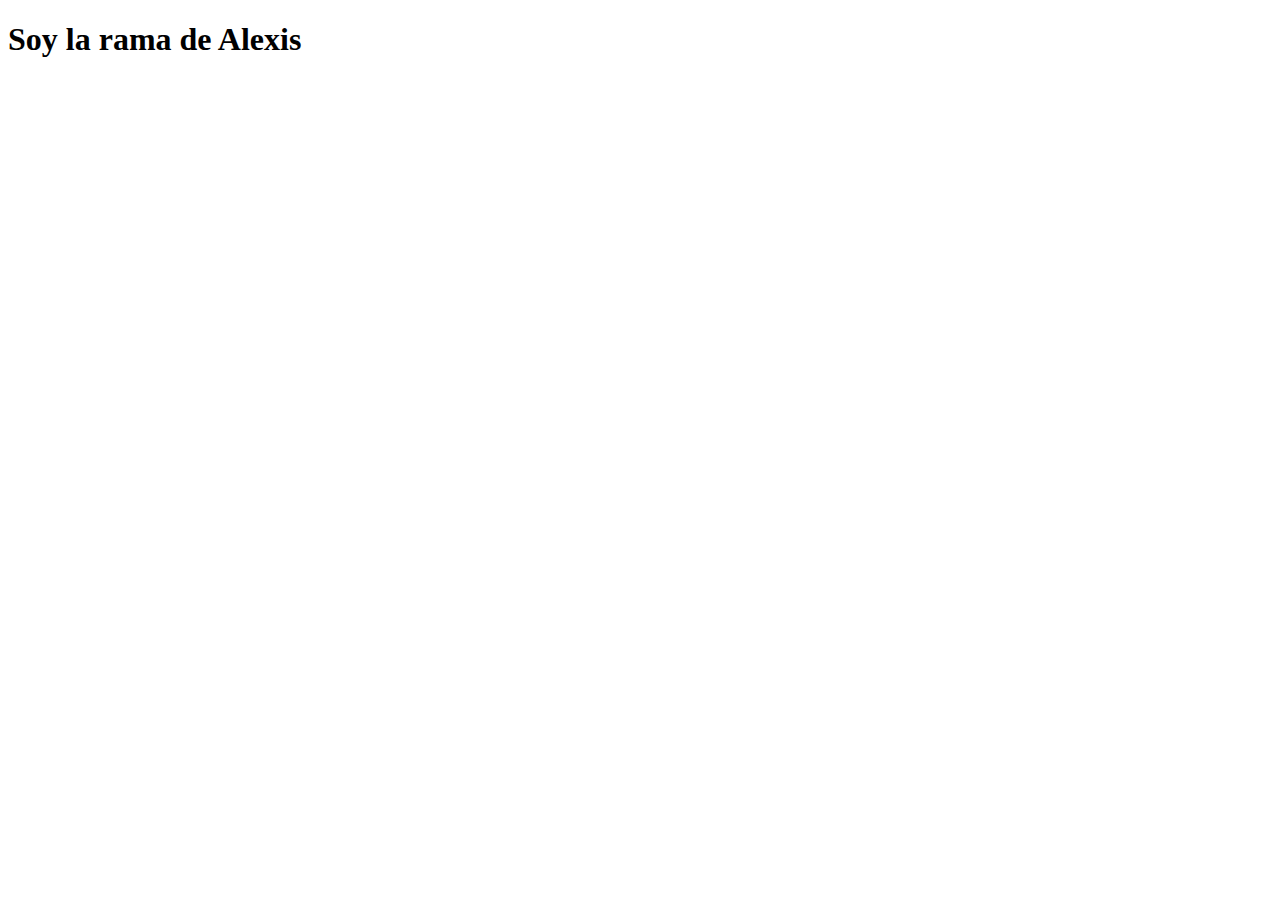
==== index.html @ 19d724a4 "Cree el index" ====
<!DOCTYPE html>
<html lang="en">
<head>
    <meta charset="UTF-8">
    <meta http-equiv="X-UA-Compatible" content="IE=edge">
    <meta name="viewport" content="width=device-width, initial-scale=1.0">
    <title>Document</title>
</head>
<body>
    <h1>Soy la rama de Alexis</h1>
</body>
</html>
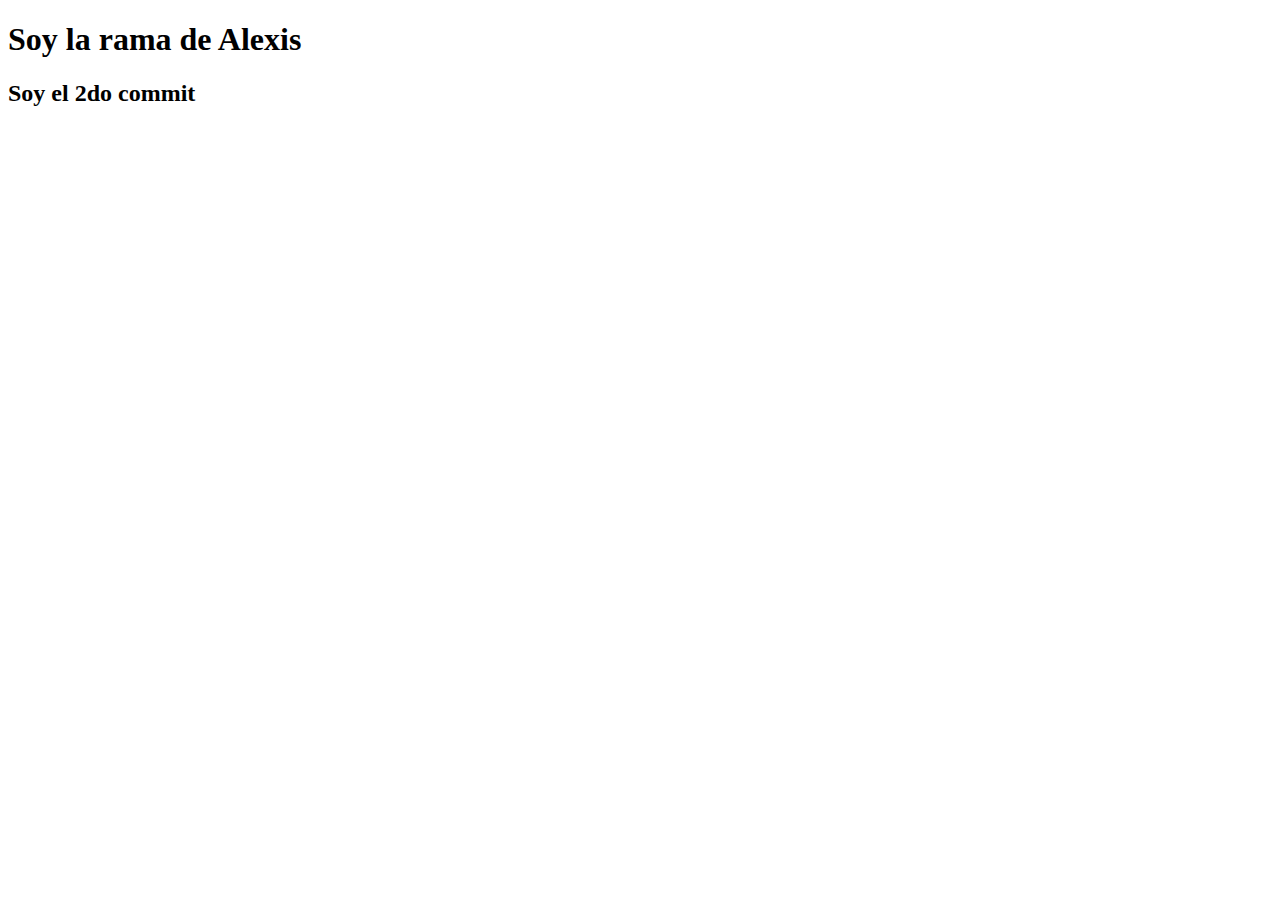
==== commit 51a8aec2: "Agregue un h2" ====
--- a/index.html
+++ b/index.html
@@ -8,5 +8,6 @@
 </head>
 <body>
     <h1>Soy la rama de Alexis</h1>
+    <h2>Soy el 2do commit</h2>
 </body>
 </html>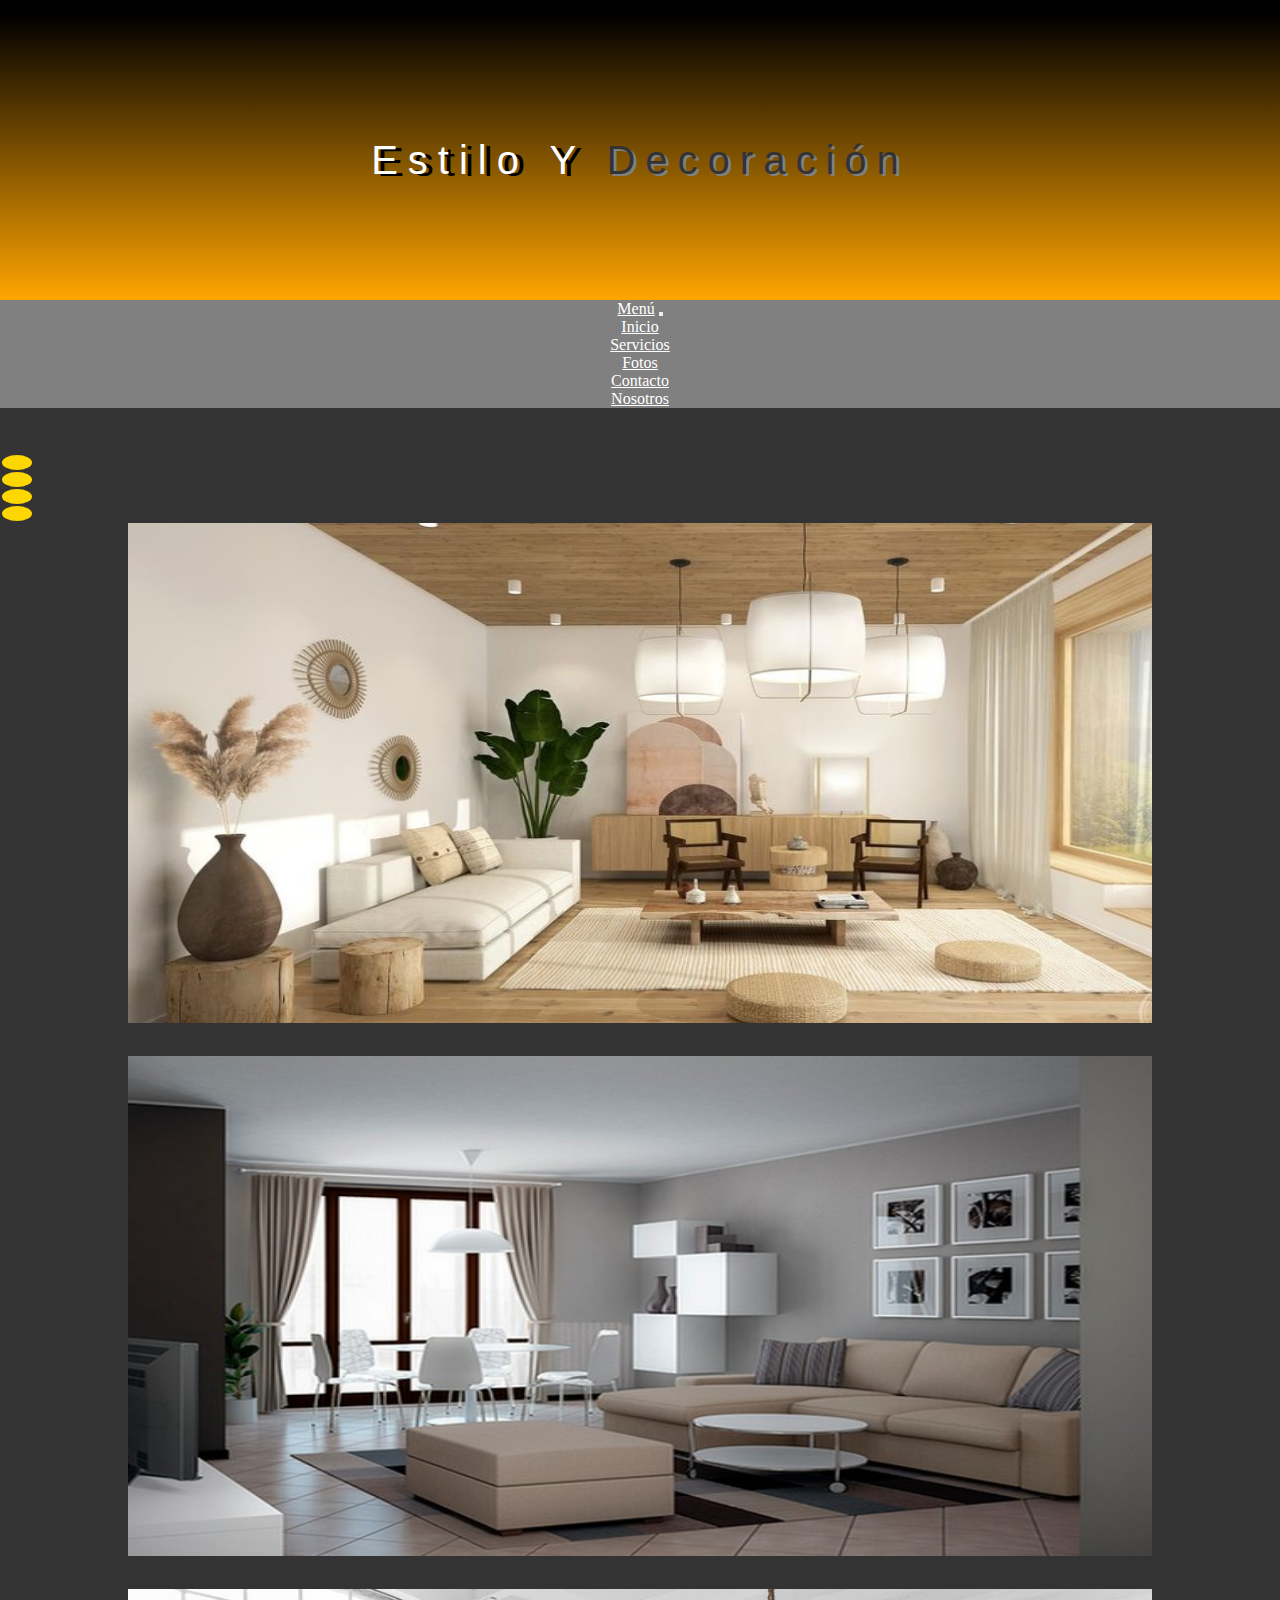
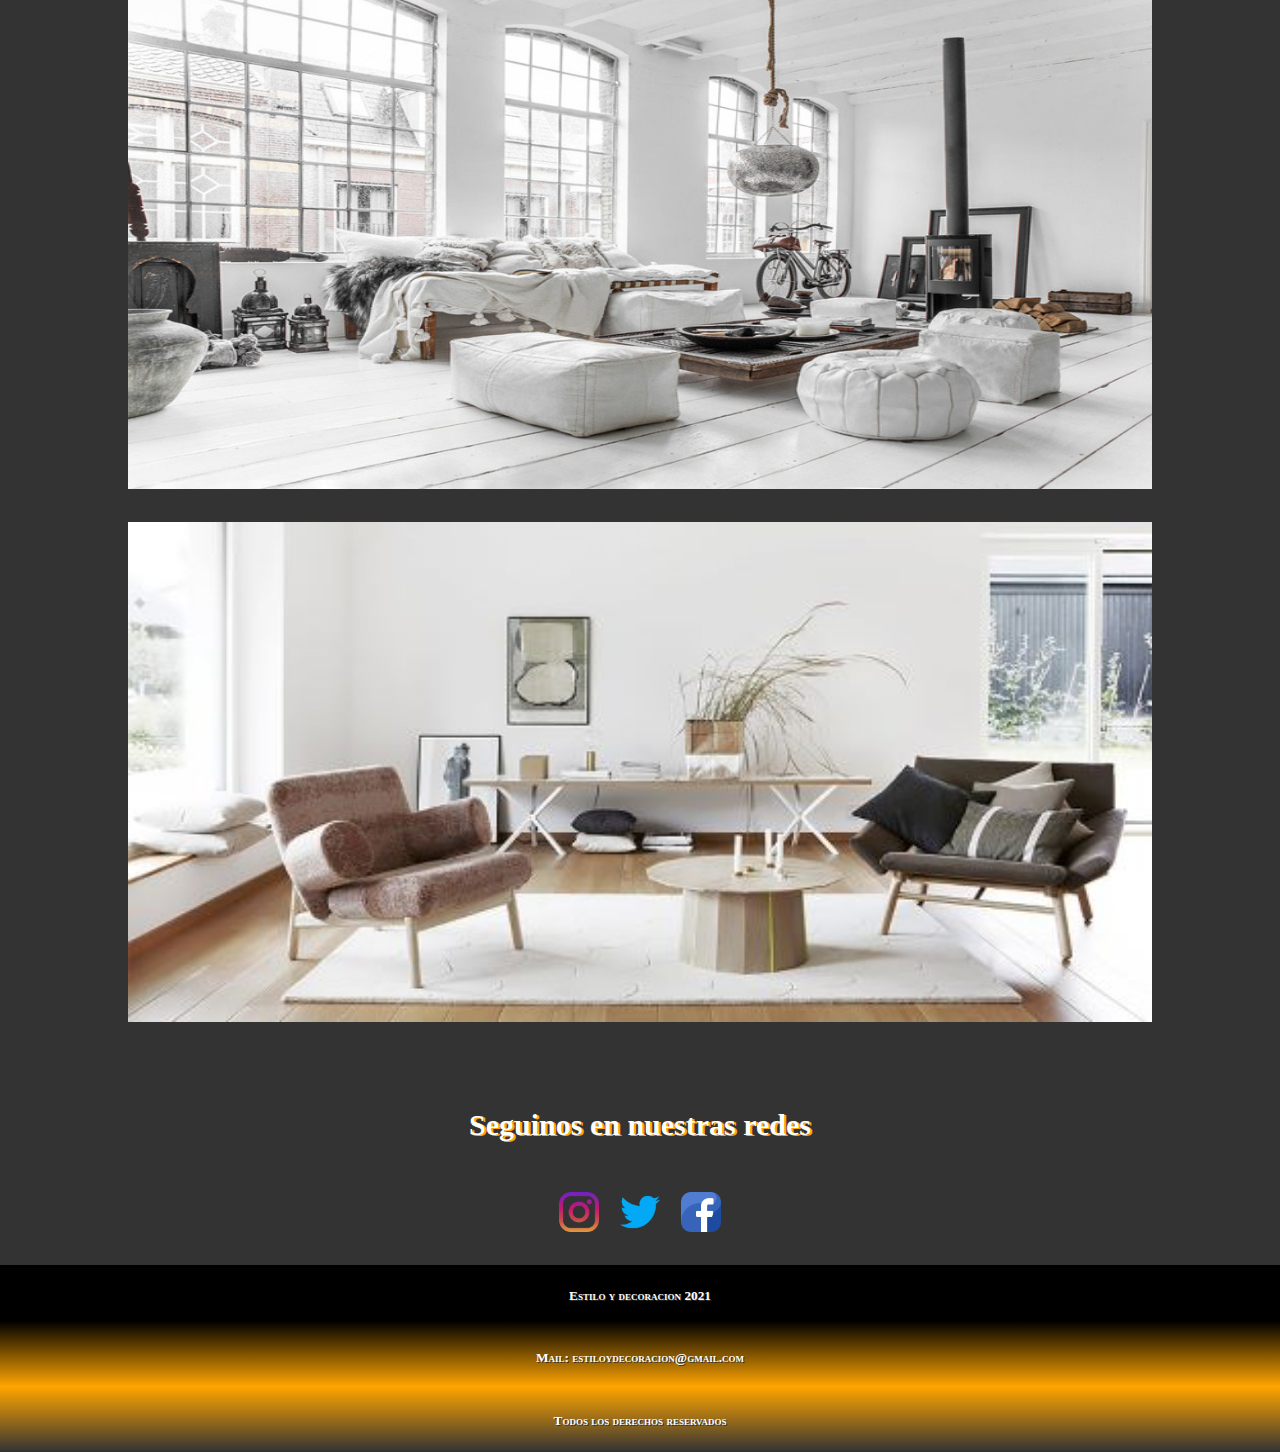
==== commit 7a7aa89c: "Subida del proyecto entero" ====
--- a/index.html
+++ b/index.html
@@ -1,13 +1,113 @@
 <!DOCTYPE html>
-<html lang="en">
+<html lang="es">
+
 <head>
-    <meta charset="UTF-8">
-    <meta http-equiv="X-UA-Compatible" content="IE=edge">
-    <meta name="viewport" content="width=device-width, initial-scale=1.0">
-    <title>Document</title>
+  <meta charset="UTF-8" />
+  <meta http-equiv="X-UA-Compatible" content="IE=edge" />
+  <meta name="viewport" content="width=device-width, initial-scale=1.0" />
+  <meta name="keywords" content="decoracion, estilo, ambiente, moda">
+  <meta name="description" content="Estilo y decoracion para que tengas un ambiente comodo y elegante">
+  <link rel="stylesheet" href="https://cdn.jsdelivr.net/npm/bootstrap@4.6.1/dist/css/bootstrap.min.css"
+    integrity="sha384-zCbKRCUGaJDkqS1kPbPd7TveP5iyJE0EjAuZQTgFLD2ylzuqKfdKlfG/eSrtxUkn" crossorigin="anonymous">
+  <link rel="stylesheet" href="css/estilos.css" />
+  <title>Inicio - Estilo y Decoracion</title>
 </head>
+
 <body>
-    <h1>Soy la rama de Alexis</h1>
-    <h2>Soy el 2do commit</h2>
+  <header class="encabezado">
+    <div class="encabezado__logo">Estilo y <span>decoración</span></div>
+
+  </header>
+  <section>
+    <nav class="encabezado__barra navbar navbar-expand-sm bg-dark navbar-dark">
+      <a class="navbar-brand" href="#">Menú</a>
+
+      <button class="navbar-toggler" type="button" data-toggle="collapse" data-target="#collapsibleNavbar">
+        <span class="navbar-toggler-icon"></span>
+      </button>
+
+      <div class="collapse navbar-collapse" id="collapsibleNavbar">
+        <ul class="navbar-nav">
+          <li class="nav-item">
+            <a class="nav-link" href="#">Inicio</a>
+          </li>
+          <li class="nav-item">
+            <a class="nav-link" href="./pages/servicios.html">Servicios</a>
+          </li>
+          <li class="nav-item">
+            <a class="nav-link" href="./pages/fotos.html">Fotos</a>
+          </li>
+          <li class="nav-item">
+            <a class="nav-link" href="./pages/contacto.html">Contacto</a>
+          </li>
+          <li class="nav-item">
+            <a class="nav-link" href="./pages/nosotros.html">Nosotros</a>
+          </li>
+        </ul>
+      </div>
+    </nav>
+  </section>
+  <main class="main">
+    <div class="main__contenedor">
+      <div id="demo" class="carousel slide" data-ride="carousel">
+
+        <ul class="carousel-indicators">
+          <li data-target="#demo" data-slide-to="0" class="active"></li>
+          <li data-target="#demo" data-slide-to="1"></li>
+          <li data-target="#demo" data-slide-to="2"></li>
+          <li data-target="#demo" data-slide-to="3"></li>
+        </ul>
+
+        <div class="carousel-inner">
+          <div class="carousel-item active">
+            <img src="./images/decorado1.jpg" alt="Calido" width="80%" height="500px">
+          </div>
+          <div class="carousel-item">
+            <img src="./images/decorado2.jpg" alt="Moderno" width="80%" height="500px">
+          </div>
+          <div class="carousel-item">
+            <img src="./images/decorado3.jpg" alt="Blanco" width="80%" height="500px">
+          </div>
+          <div class="carousel-item">
+            <img src="./images/escandinavo.jpg" alt="Escandinavo" width="80%" height="500px">
+          </div>
+        </div>
+
+        <a class="carousel-control-prev" href="#demo" data-slide="prev">
+          <span class="carousel-control-prev-icon"></span>
+        </a>
+        <a class="carousel-control-next" href="#demo" data-slide="next">
+          <span class="carousel-control-next-icon"></span>
+        </a>
+
+      </div>
+    </div>
+    <h2 class="redes">Seguinos en nuestras redes</h2>
+    <div>
+      <a href="https://www.instagram.com/" target="_blank"><img src="images/instagram.png" alt="ig" width="40" /></a>
+      <a href="https://twitter.com/" target="_blank"><img src="images/twitter.png" alt="tw" width="40" /></a>
+      <a href="https://es-la.facebook.com/" target="_blank"><img src="images/facebook.png" alt="fb" width="40" /></a>
+    </div>
+
+  </main>
+
+  <div class="contenedor1 container-fluid">
+    <footer class=" footer row">
+      <h5 class="pie1 col-xl-4">Estilo y decoracion 2021</h5>
+      <h5 class="pie2 col-xl-4">Mail: estiloydecoracion@gmail.com</h5>
+      <h5 class="pie3 col-xl-4">Todos los derechos reservados</h5>
+
+    </footer>
+  </div>
+  <script src="https://cdn.jsdelivr.net/npm/jquery@3.5.1/dist/jquery.slim.min.js"
+    integrity="sha384-DfXdz2htPH0lsSSs5nCTpuj/zy4C+OGpamoFVy38MVBnE+IbbVYUew+OrCXaRkfj" crossorigin="anonymous">
+  </script>
+  <script src="https://cdn.jsdelivr.net/npm/popper.js@1.16.1/dist/umd/popper.min.js"
+    integrity="sha384-9/reFTGAW83EW2RDu2S0VKaIzap3H66lZH81PoYlFhbGU+6BZp6G7niu735Sk7lN" crossorigin="anonymous">
+  </script>
+  <script src="https://cdn.jsdelivr.net/npm/bootstrap@4.6.1/dist/js/bootstrap.min.js"
+    integrity="sha384-VHvPCCyXqtD5DqJeNxl2dtTyhF78xXNXdkwX1CZeRusQfRKp+tA7hAShOK/B/fQ2" crossorigin="anonymous">
+  </script>
 </body>
+
 </html>--- a/css/estilos.css
+++ b/css/estilos.css
@@ -0,0 +1,118 @@
+* {
+  color: white;
+  padding: 0;
+  margin: 0;
+  -webkit-box-sizing: border-box;
+          box-sizing: border-box;
+}
+
+body {
+  text-align: center;
+}
+
+header {
+  background-image: -webkit-gradient(linear, left top, left bottom, color-stop(5%, black), to(orange));
+  background-image: linear-gradient(black 5%, orange);
+  width: 100%;
+  height: 300px;
+}
+
+header .encabezado__logo {
+  text-align: center;
+  color: #fff;
+  text-shadow: 6px 2px black;
+  text-transform: capitalize;
+  line-height: 8;
+  font-size: 40px;
+  -webkit-text-decoration-color: orange;
+          text-decoration-color: orange;
+  letter-spacing: 10px;
+  font-family: Impact, Haettenschweiler, 'Arial Narrow Bold', sans-serif;
+}
+
+header .encabezado__logo span {
+  color: #333;
+  font-family: Impact, Haettenschweiler, 'Arial Narrow Bold', sans-serif;
+  text-shadow: 3px 2px grey;
+}
+
+.encabezado__barra {
+  background-color: grey !important;
+  font-family: cursive;
+}
+
+main {
+  width: 100%;
+  height: auto;
+  padding-top: 45px;
+  background-color: #333;
+  text-align: center;
+  text-shadow: 2px 1px orange;
+  line-height: 4;
+  font-size: 20px;
+}
+
+main .main__contenedor {
+  width: 100%;
+}
+
+main .main__contenedor .carousel-indicators li {
+  height: 15px;
+  width: 30px;
+  margin: 2px;
+  border-radius: 70%;
+  background-color: gold;
+}
+
+main .main__contenedor .carousel-control-next-icon {
+  background-image: url(../images/derechaa.png);
+}
+
+main .main__contenedor .carousel-control-prev-icon {
+  background-image: url(../images/izquierdaa.png);
+}
+
+main .redes {
+  margin-top: 10px;
+  font-family: cursive;
+}
+
+main a img {
+  margin: 0 8px 0 8px;
+}
+
+main img:hover {
+  -webkit-transform: scale(1.5);
+          transform: scale(1.5);
+}
+
+footer {
+  font-weight: bold;
+  line-height: 4.7;
+  background-image: -webkit-gradient(linear, left top, left bottom, color-stop(30%, black), color-stop(orange), to(#333));
+  background-image: linear-gradient(black 30%, orange, #333);
+  font-variant: small-caps;
+}
+
+footer h5 {
+  color: #fff;
+  text-shadow: 1px 1px #333;
+}
+
+@media (max-width: 576px) {
+  .logo {
+    font-size: 35px;
+  }
+  h3 {
+    font-size: 20px;
+    margin-top: 10px;
+  }
+  a img {
+    width: 30px;
+    margin: 0 10px 0 10px;
+  }
+  h5 {
+    font-size: 15px;
+  }
+}
+/*# sourceMappingURL=estilos.css.map */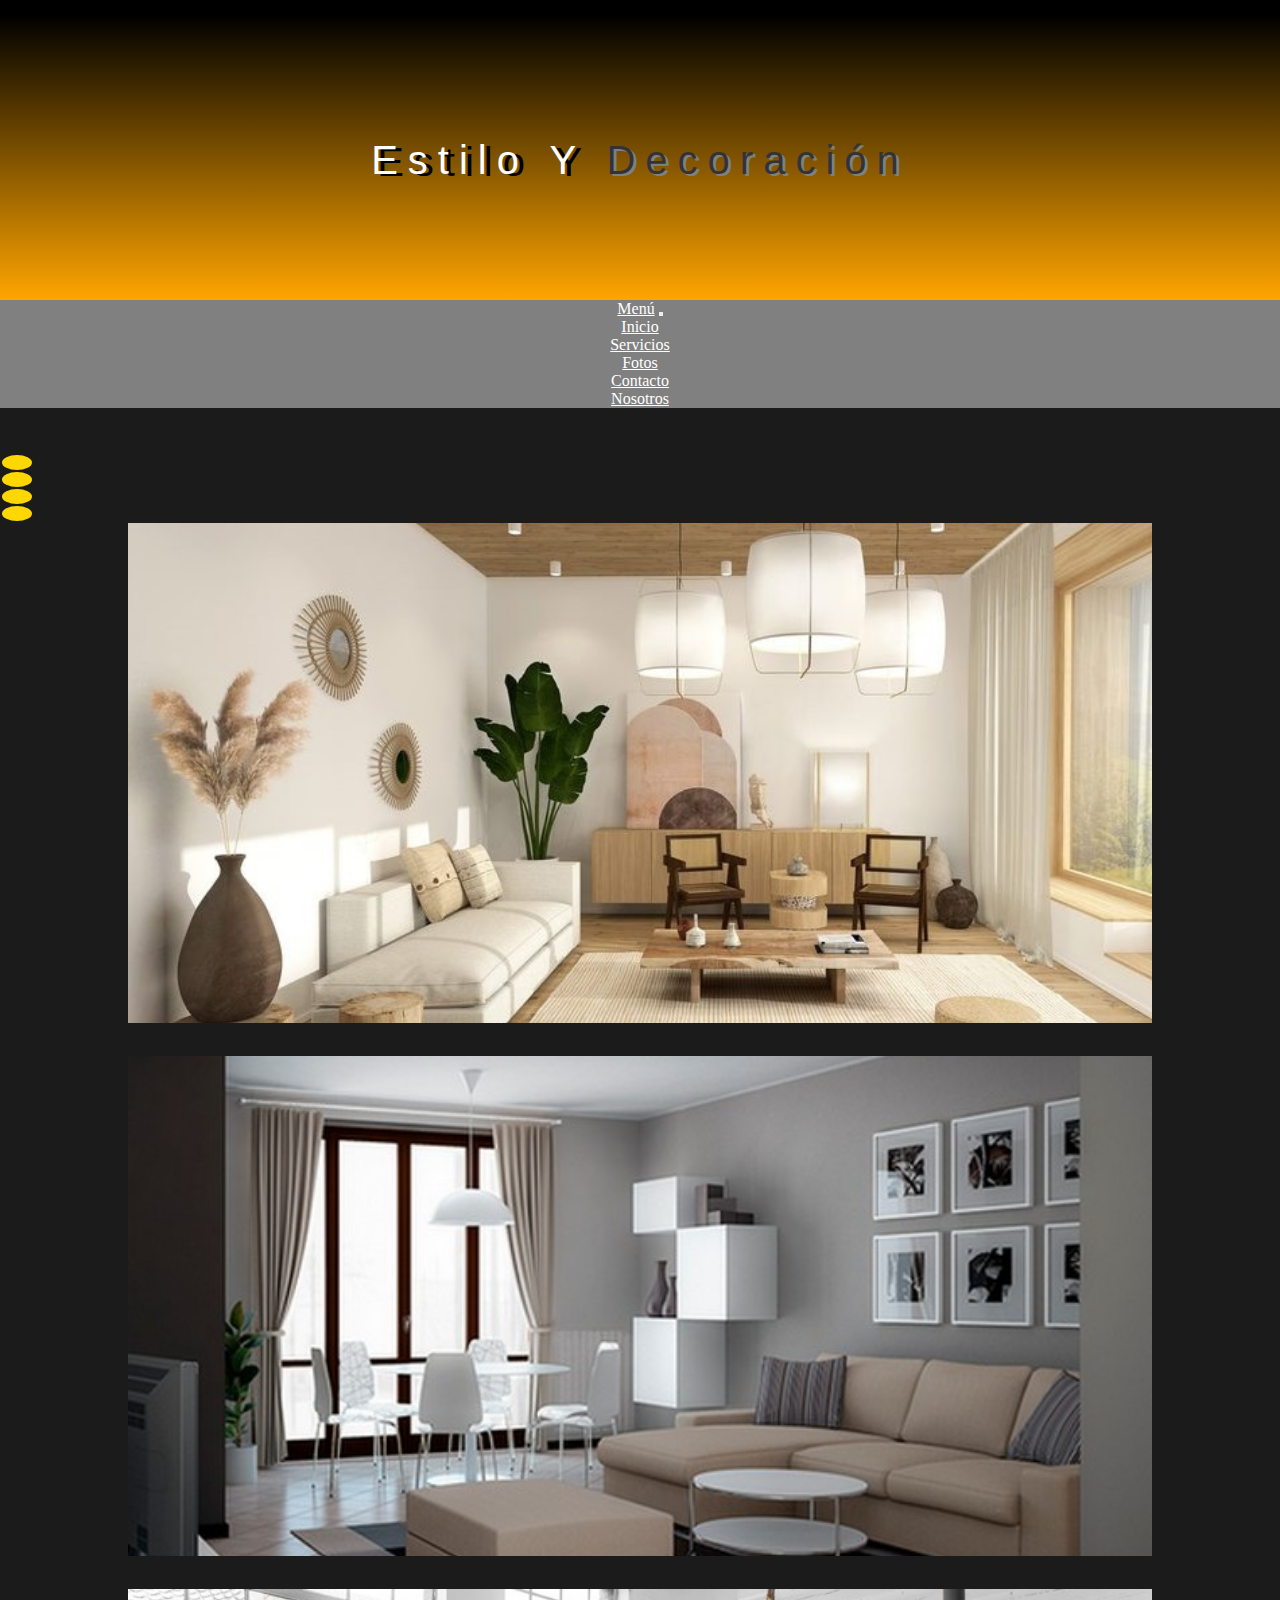
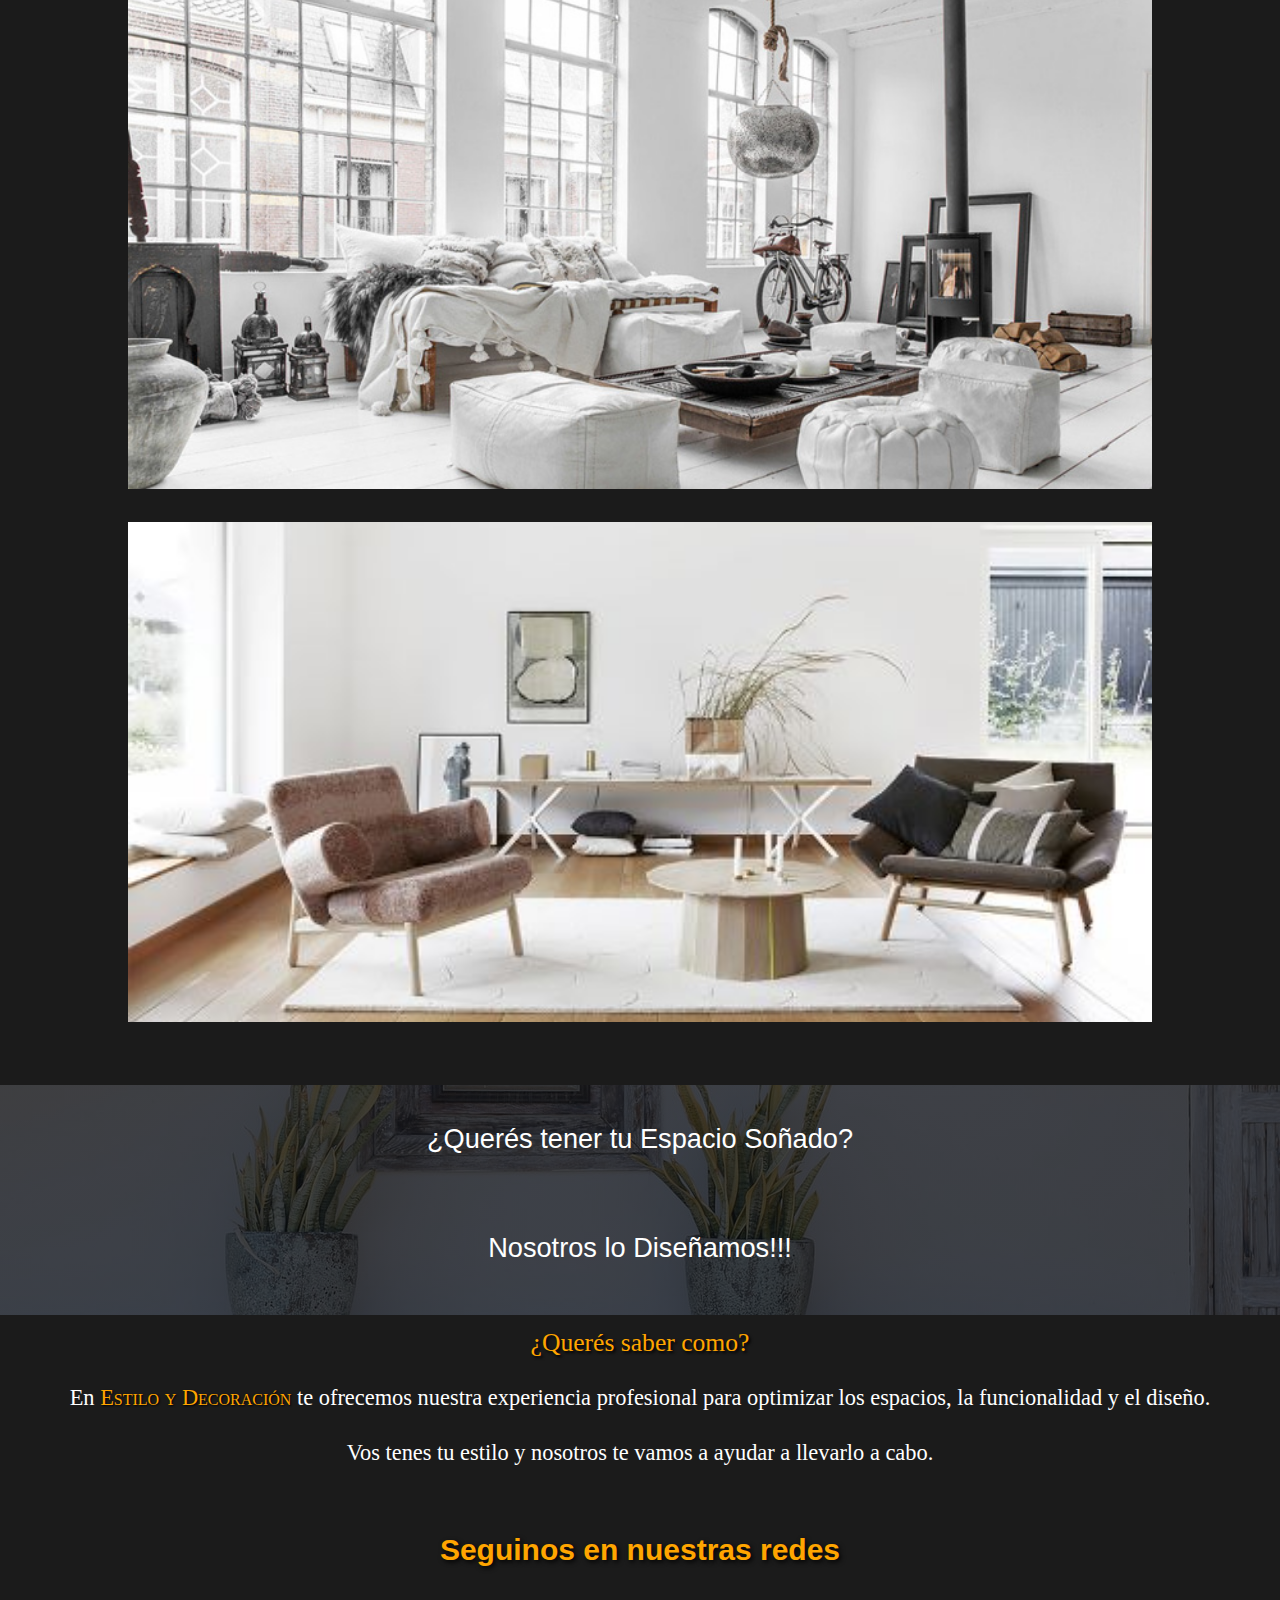
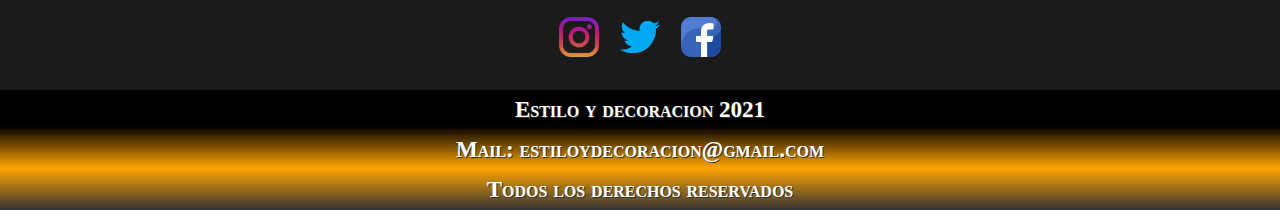
==== commit 27438bf9: "ajustes" ====
--- a/index.html
+++ b/index.html
@@ -15,7 +15,7 @@
 
 <body>
   <header class="encabezado">
-    <div class="encabezado__logo">Estilo y <span>decoración</span></div>
+    <div class="logo">Estilo y <span>decoración</span></div>
 
   </header>
   <section>
@@ -47,7 +47,9 @@
       </div>
     </nav>
   </section>
+
   <main class="main">
+    <!-- comienzo de contenedor -->
     <div class="main__contenedor">
       <div id="demo" class="carousel slide" data-ride="carousel">
 
@@ -82,6 +84,21 @@
 
       </div>
     </div>
+    <!-- fin de carrousel -->
+    <div class="caja1">
+      <div class="texto1">¿Querés tener tu Espacio Soñado?
+      </div>
+      <div class="texto2">Nosotros lo Diseñamos!!!
+      </div>
+    </div>
+    <div class="ofrecemos">
+      <p class="p1">¿Querés saber como?</p>
+      <p class="p2"> En <span class="nombre1">Estilo y Decoración</span> te ofrecemos nuestra experiencia profesional
+        para optimizar los espacios, la funcionalidad y el diseño.
+      </p>
+      <p class="p3">Vos tenes tu estilo y nosotros te vamos a ayudar a llevarlo a cabo.</p>
+    </div>
+    <!-- comienzo de redes -->
     <h2 class="redes">Seguinos en nuestras redes</h2>
     <div>
       <a href="https://www.instagram.com/" target="_blank"><img src="images/instagram.png" alt="ig" width="40" /></a>
@@ -91,14 +108,13 @@
 
   </main>
 
-  <div class="contenedor1 container-fluid">
-    <footer class=" footer row">
-      <h5 class="pie1 col-xl-4">Estilo y decoracion 2021</h5>
-      <h5 class="pie2 col-xl-4">Mail: estiloydecoracion@gmail.com</h5>
-      <h5 class="pie3 col-xl-4">Todos los derechos reservados</h5>
 
-    </footer>
-  </div>
+  <footer>
+    <h3>Estilo y decoracion 2021</h3>
+    <h3>Mail: estiloydecoracion@gmail.com</h3>
+    <h3>Todos los derechos reservados</h3>
+  </footer>
+
   <script src="https://cdn.jsdelivr.net/npm/jquery@3.5.1/dist/jquery.slim.min.js"
     integrity="sha384-DfXdz2htPH0lsSSs5nCTpuj/zy4C+OGpamoFVy38MVBnE+IbbVYUew+OrCXaRkfj" crossorigin="anonymous">
   </script>
--- a/css/estilos.css
+++ b/css/estilos.css
@@ -17,7 +17,7 @@
   height: 300px;
 }
 
-header .encabezado__logo {
+header .logo {
   text-align: center;
   color: #fff;
   text-shadow: 6px 2px black;
@@ -30,7 +30,7 @@
   font-family: Impact, Haettenschweiler, 'Arial Narrow Bold', sans-serif;
 }
 
-header .encabezado__logo span {
+header .logo span {
   color: #333;
   font-family: Impact, Haettenschweiler, 'Arial Narrow Bold', sans-serif;
   text-shadow: 3px 2px grey;
@@ -45,9 +45,8 @@
   width: 100%;
   height: auto;
   padding-top: 45px;
-  background-color: #333;
+  background-color: #1b1b1b;
   text-align: center;
-  text-shadow: 2px 1px orange;
   line-height: 4;
   font-size: 20px;
 }
@@ -72,47 +71,116 @@
   background-image: url(../images/izquierdaa.png);
 }
 
+main div.caja1 {
+  margin-top: 30px;
+  width: 100%;
+  height: 230px;
+  background: -webkit-gradient(linear, left top, left bottom, from(rgba(5, 7, 12, 0.75)), to(rgba(5, 7, 12, 0.75))), url(../images/img2.jpg);
+  background: linear-gradient(rgba(5, 7, 12, 0.75), rgba(5, 7, 12, 0.75)), url(../images/img2.jpg);
+  background-repeat: no-repeat;
+  background-position: center;
+  -o-object-fit: cover;
+     object-fit: cover;
+  font-family: Impact, Haettenschweiler, 'Arial Narrow Bold', sans-serif;
+}
+
+main div.caja1 .texto1 {
+  font-size: 1.7rem;
+}
+
+main div.caja1 .texto2 {
+  font-size: 1.7rem;
+}
+
+main div.ofrecemos {
+  background-color: #1b1b1b;
+  line-height: 55px;
+}
+
+main div.ofrecemos p {
+  color: #fff;
+  font-size: 1.4rem;
+  font-family: cursive;
+}
+
+main div.ofrecemos p .nombre1 {
+  color: orange;
+  font-variant: small-caps;
+  text-shadow: 1px 1px 2px black;
+}
+
+main div.ofrecemos .p1 {
+  color: orange;
+  font-size: 1.6rem;
+  text-shadow: 2px 2px 3px black;
+}
+
 main .redes {
   margin-top: 10px;
-  font-family: cursive;
+  font-family: Impact, Haettenschweiler, 'Arial Narrow Bold', sans-serif;
+  text-shadow: 2px 2px 5px black;
+  color: orange;
+}
+
+main img {
+  -o-object-fit: cover;
+     object-fit: cover;
 }
 
 main a img {
   margin: 0 8px 0 8px;
 }
 
-main img:hover {
+main a img:hover {
   -webkit-transform: scale(1.5);
           transform: scale(1.5);
 }
 
 footer {
+  width: 100%;
+  margin: 0;
   font-weight: bold;
-  line-height: 4.7;
   background-image: -webkit-gradient(linear, left top, left bottom, color-stop(30%, black), color-stop(orange), to(#333));
   background-image: linear-gradient(black 30%, orange, #333);
   font-variant: small-caps;
+  text-align: center;
 }
 
-footer h5 {
+footer h3 {
   color: #fff;
   text-shadow: 1px 1px #333;
+  margin: 0;
+  font-size: 23px;
+  line-height: 40px;
 }
 
 @media (max-width: 576px) {
-  .logo {
-    font-size: 35px;
-  }
-  h3 {
-    font-size: 20px;
-    margin-top: 10px;
-  }
   a img {
     width: 30px;
     margin: 0 10px 0 10px;
   }
-  h5 {
-    font-size: 15px;
+  header {
+    height: auto;
+  }
+  header .logo {
+    line-height: 3;
+    padding-top: 25px;
+    font-size: 30px;
+  }
+  .main div.caja1 {
+    height: 150px;
+  }
+  .main div.caja1 .texto1 {
+    font-size: 20px;
+  }
+  .main div.caja1 .texto2 {
+    font-size: 20px;
+  }
+  .main .redes {
+    font-size: 25px;
+  }
+  footer h3 {
+    font-size: 16px;
   }
 }
 /*# sourceMappingURL=estilos.css.map */